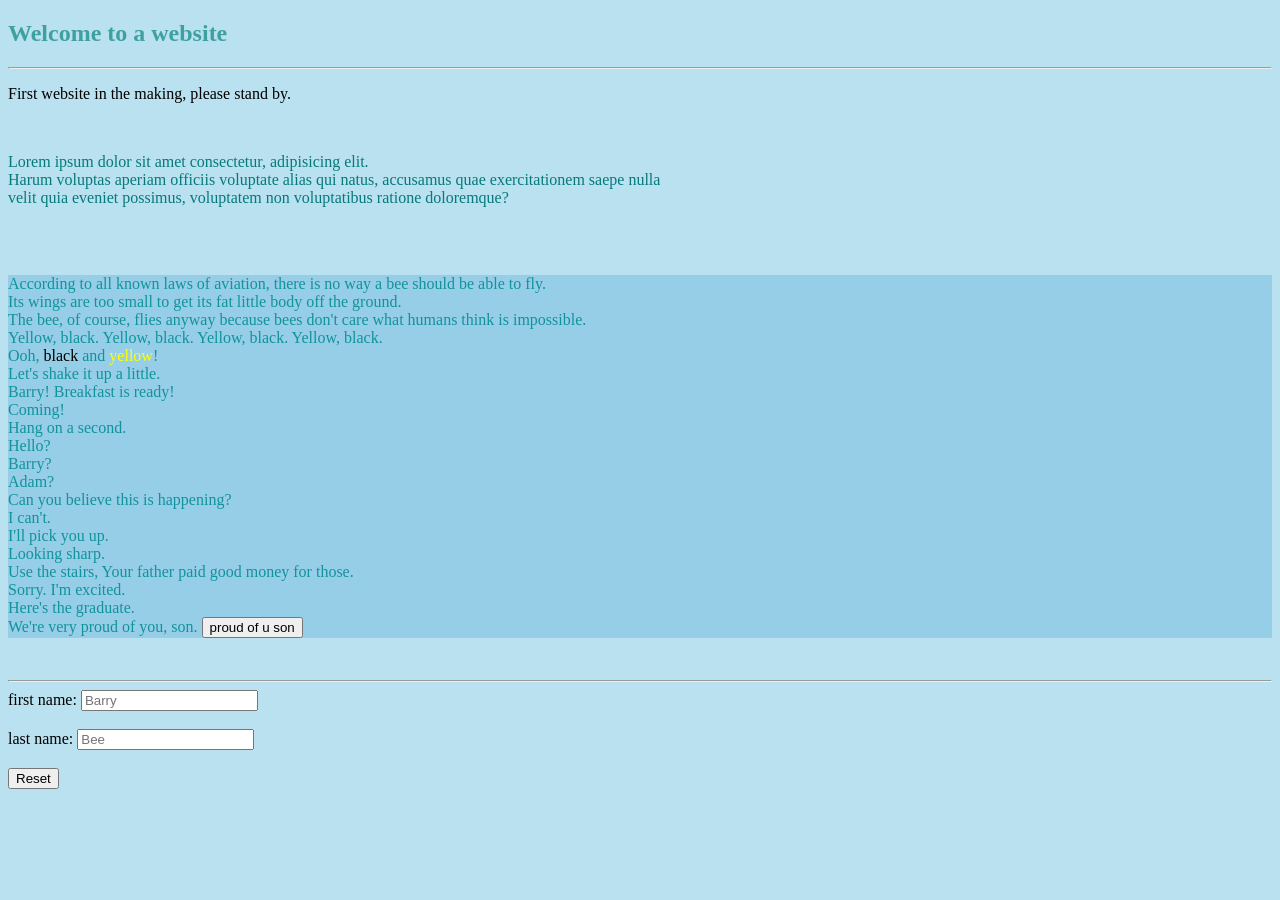
==== index.html @ c17871ee "Update index.html" ====
<!DOCTYPE html>
<html>
  <head>
    <meta charset="UTF-8">
    <title>Cherripie</title>
    <!--meta name= description / content (this adds a quick description to your website for a browser)-->
    <!--meta name= keywords / content (this lets a browser direct people to your website more, who look for the same keywords ur website is about)-->
    <!--meta name= author / content (name of person who made the website (aka u))-->
    <meta name="viewport" content="width=device-width, initial-scale=1.0">
    <link rel="stylesheet" href="style.css">
  </head>
  <body style="background-color: rgb(186, 225, 240);">
    <h2 style="color: rgb(63, 160, 160);">Welcome to a website</h2>
    <hr>
    <p>First website in the making, please stand by.</p>
    <br>
    <p style="color: rgb(6, 122, 122);"> Lorem ipsum dolor sit amet consectetur, adipisicing elit. 
      <br>Harum voluptas aperiam officiis voluptate alias qui natus, accusamus quae exercitationem saepe nulla 
      <br>velit quia eveniet possimus, voluptatem non voluptatibus ratione doloremque?</p>
      <br>
      <br>
      <div style="background-color: rgb(151, 206, 231); color: rgb(16, 147, 156);">
        <p>
          According to all known laws of aviation, there is no way a bee should be able to fly.
<br>Its wings are too small to get its fat little body off the ground.
<br>The bee, of course, flies anyway because bees don't care what humans think is impossible.
<br>Yellow, black. Yellow, black. Yellow, black. Yellow, black.
<br>Ooh, <span style="color: black;">black</span> and <span style="color: yellow;">yellow</span>!
<br>Let's shake it up a little.
<br>Barry! Breakfast is ready!
<br>Coming!
<br>Hang on a second.
<br>Hello?
<br>Barry?
<br>Adam?
<br>Can you believe this is happening?
<br>I can't.
<br>I'll pick you up.
<br>Looking sharp.
<br>Use the stairs, Your father paid good money for those.
<br>Sorry. I'm excited.
<br>Here's the graduate.
<br>We're very proud of you, son.

<button>proud of u son</button>

        </p>
      </div>
<!--Note-->
    

<br>
<hr>


<form>
<div>
  <label for="fname">first name:</label>
  <input type="text" id="fname" name="fname" placeholder="Barry">
</div>

<br>

<div>
  <label for="lname">last name:</label>
  <input type="text" id="lname" name="lname" placeholder="Bee">
</div>

<br>

<div>
  <input type="reset">
</div>

</form>
  </body>
  
</html>
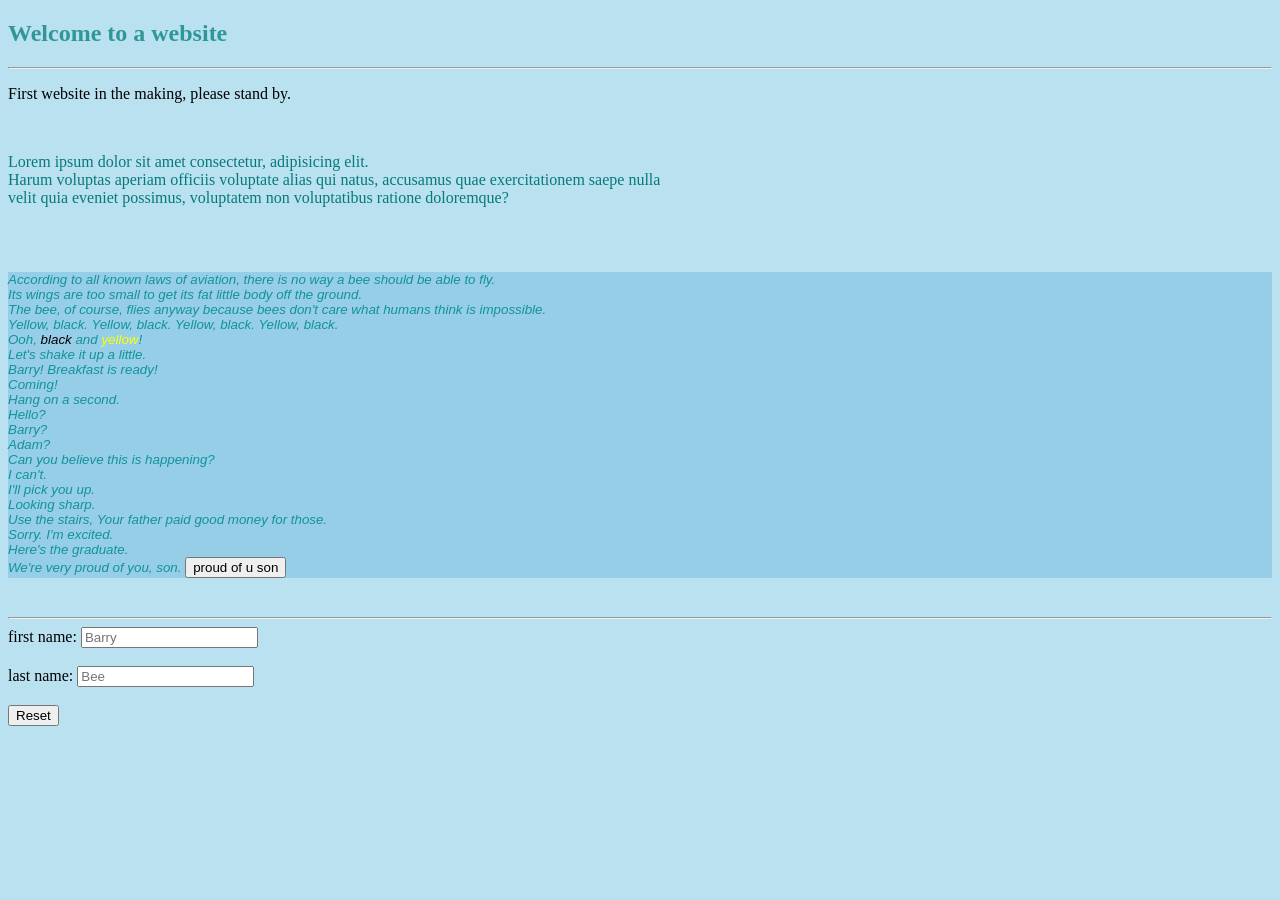
==== commit 9563cb89: "Css changes" ====
--- a/index.html
+++ b/index.html
@@ -9,17 +9,18 @@
     <meta name="viewport" content="width=device-width, initial-scale=1.0">
     <link rel="stylesheet" href="style.css">
   </head>
-  <body style="background-color: rgb(186, 225, 240);">
-    <h2 style="color: rgb(63, 160, 160);">Welcome to a website</h2>
+  <body>
+    <h2 id="Welcome">Welcome to a website</h2>
     <hr>
     <p>First website in the making, please stand by.</p>
     <br>
-    <p style="color: rgb(6, 122, 122);"> Lorem ipsum dolor sit amet consectetur, adipisicing elit. 
+    <p id="PL"> Lorem ipsum dolor sit amet consectetur, adipisicing elit. 
       <br>Harum voluptas aperiam officiis voluptate alias qui natus, accusamus quae exercitationem saepe nulla 
       <br>velit quia eveniet possimus, voluptatem non voluptatibus ratione doloremque?</p>
+
       <br>
       <br>
-      <div style="background-color: rgb(151, 206, 231); color: rgb(16, 147, 156);">
+      <div id="BeeMovie">
         <p>
           According to all known laws of aviation, there is no way a bee should be able to fly.
 <br>Its wings are too small to get its fat little body off the ground.
--- a/style.css
+++ b/style.css
@@ -0,0 +1,25 @@
+head{
+
+    background-color:  rgb(186, 225, 240);
+}
+
+body{
+
+   background-color:  rgb(186, 225, 240); 
+
+   #Welcome{
+    color: rgb(47, 151, 151);
+   }
+
+   #PL{
+    color: rgb(6, 122, 122);
+   }
+   
+   #BeeMovie{
+    background-color: rgb(151, 206, 231);
+    color: rgb(16, 147, 156);
+    font-style: italic;
+    font-family: Verdana, Geneva, Tahoma, sans-serif;
+    font-size: smaller;
+   }
+}
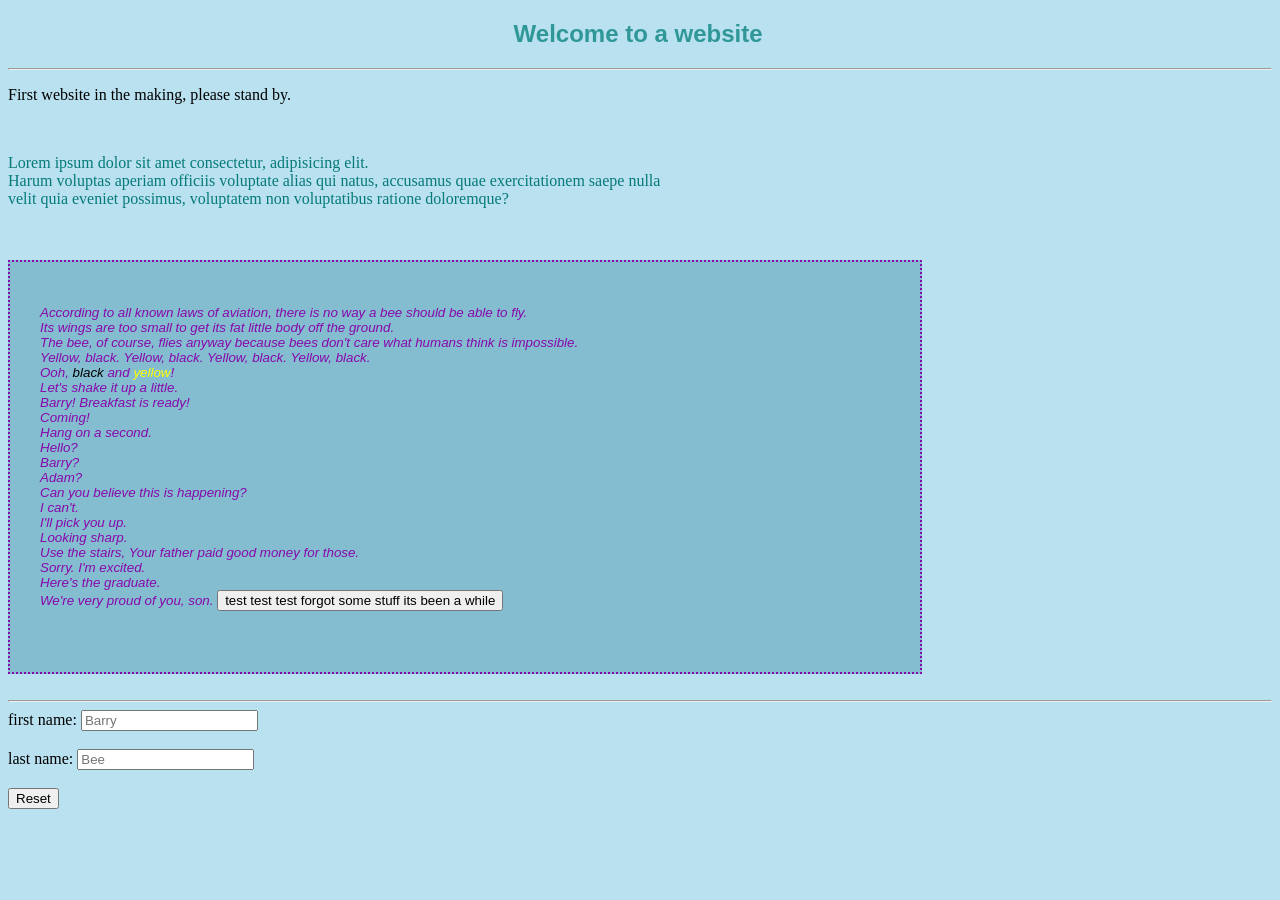
==== commit e46b4bb7: "Test forgot how it works" ====
--- a/index.html
+++ b/index.html
@@ -43,7 +43,7 @@
 <br>Here's the graduate.
 <br>We're very proud of you, son.
 
-<button>proud of u son</button>
+<button>test test test forgot some stuff its been a while</button>
 
         </p>
       </div>
--- a/style.css
+++ b/style.css
@@ -6,9 +6,12 @@
 body{
 
    background-color:  rgb(186, 225, 240); 
-
+   
    #Welcome{
+    margin-left: 40%;
+    
     color: rgb(47, 151, 151);
+    font-family:Arial, Helvetica, sans-serif
    }
 
    #PL{
@@ -16,10 +19,16 @@
    }
    
    #BeeMovie{
-    background-color: rgb(151, 206, 231);
-    color: rgb(16, 147, 156);
+    border: 2px dotted;
+    width: 850px;
+    height: 350px;
+    background: rgb(132, 188, 208);
+
+    color: rgb(136, 9, 171);
     font-style: italic;
     font-family: Verdana, Geneva, Tahoma, sans-serif;
     font-size: smaller;
+
+    padding: 30px;
    }
 }
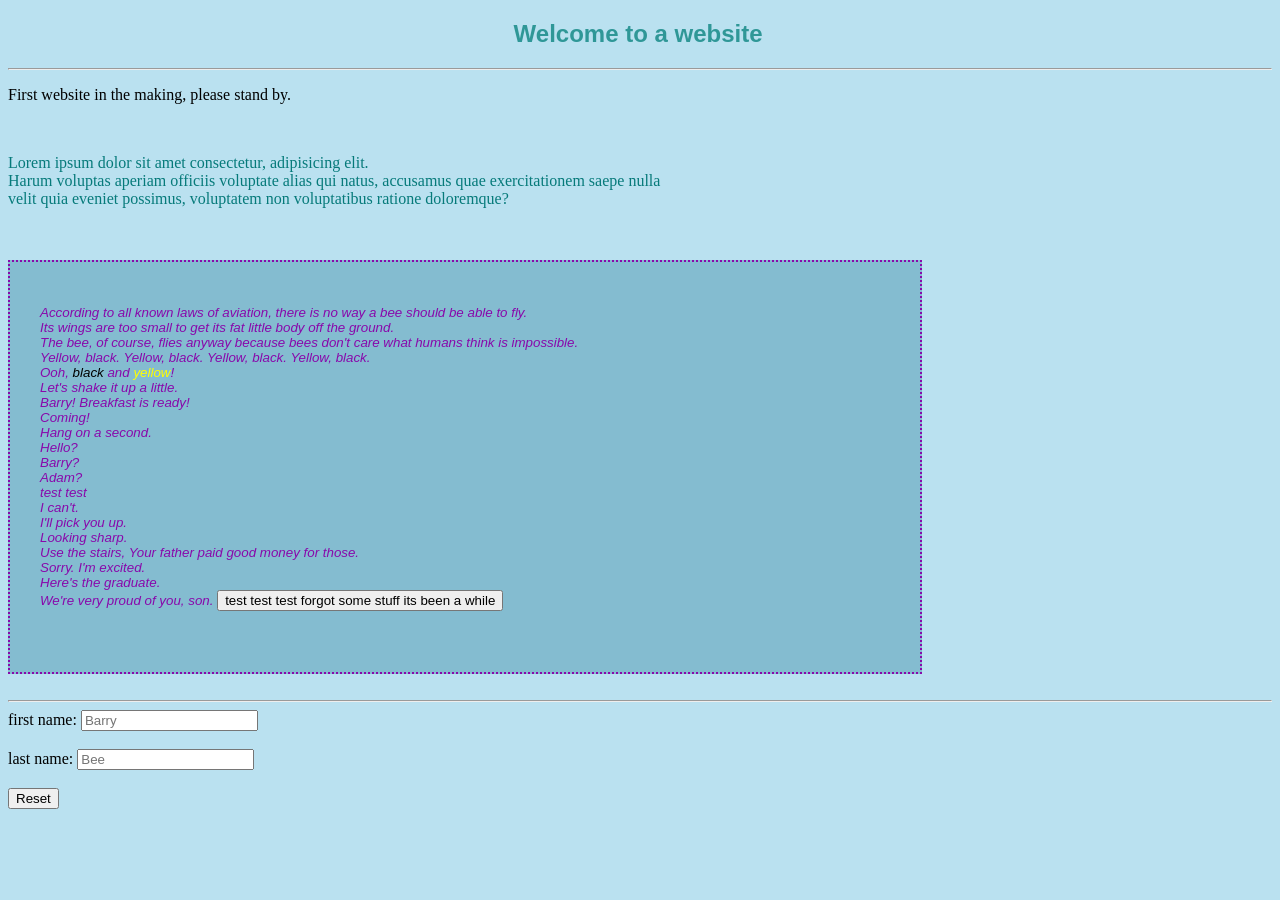
==== commit f23a0f48: "test 2" ====
--- a/index.html
+++ b/index.html
@@ -34,7 +34,7 @@
 <br>Hello?
 <br>Barry?
 <br>Adam?
-<br>Can you believe this is happening?
+<br>test test
 <br>I can't.
 <br>I'll pick you up.
 <br>Looking sharp.
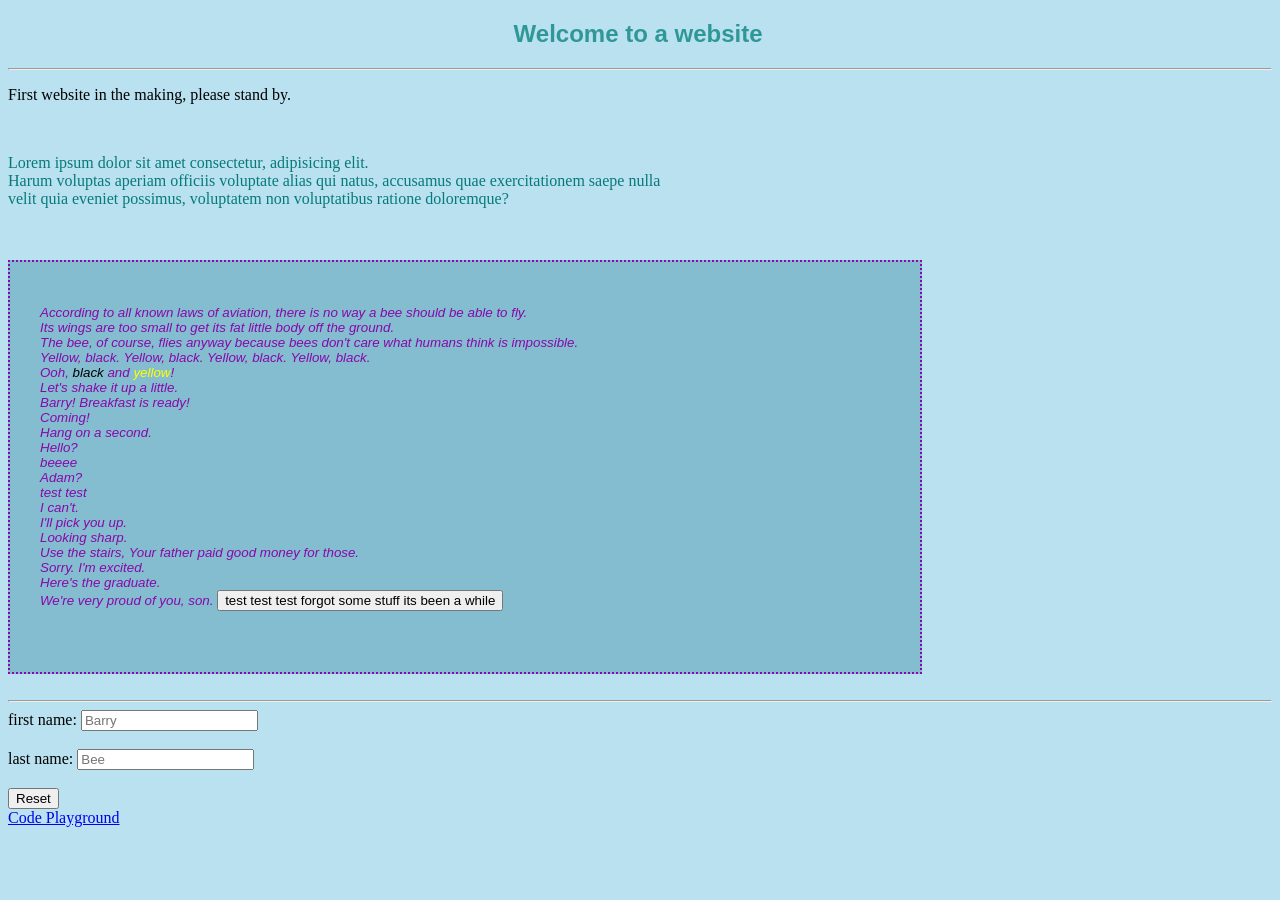
==== commit 36d439c9: "New page added" ====
--- a/index.html
+++ b/index.html
@@ -32,7 +32,7 @@
 <br>Coming!
 <br>Hang on a second.
 <br>Hello?
-<br>Barry?
+<br>beeee
 <br>Adam?
 <br>test test
 <br>I can't.
@@ -74,6 +74,7 @@
 </div>
 
 </form>
+<a href="CodePlayground.html">Code Playground</a>
   </body>
   
 </html>
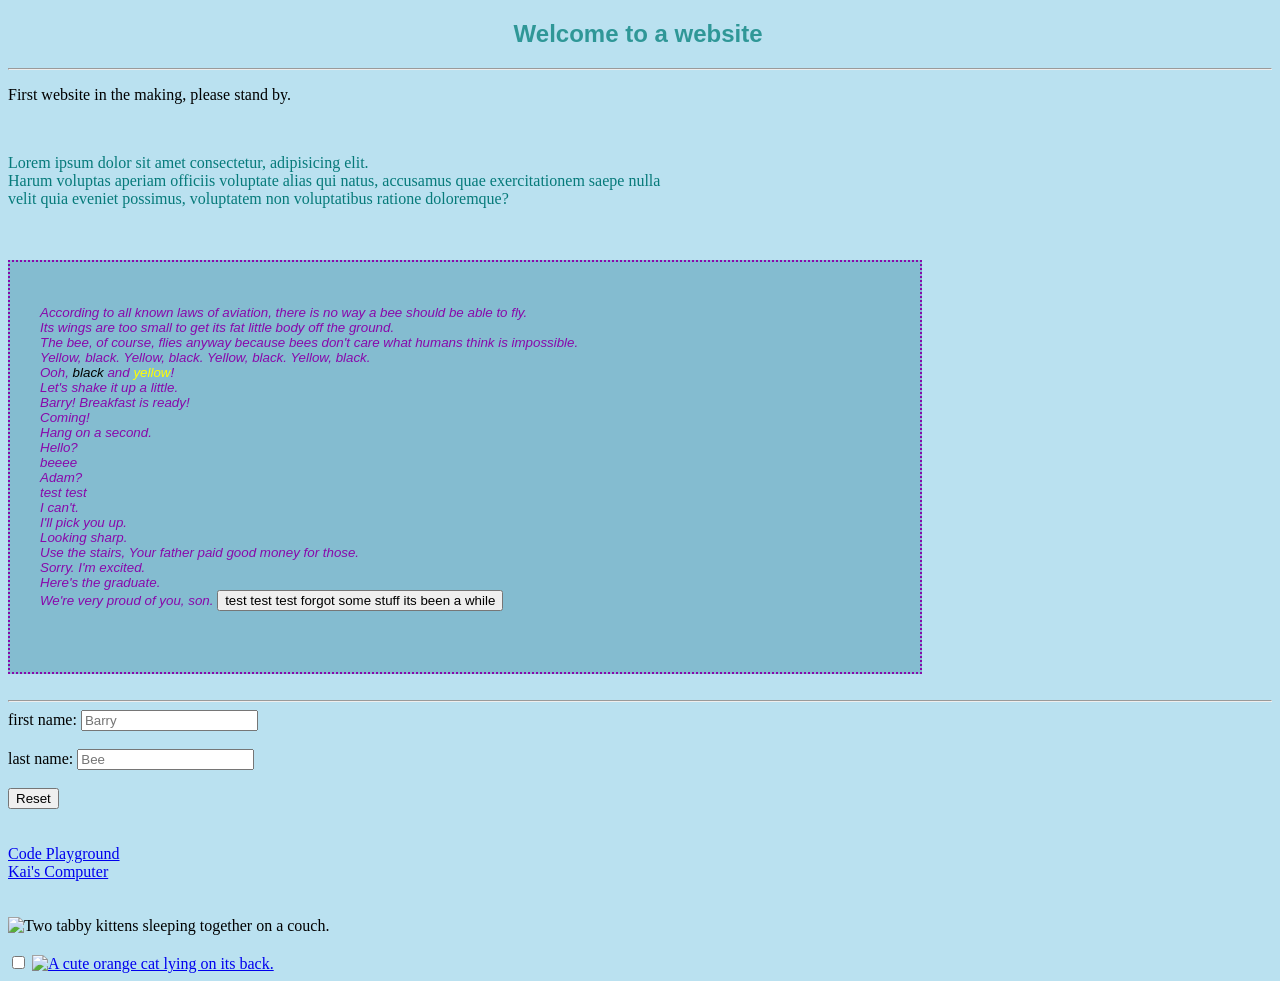
==== commit 00d179ba: "Adding kai's desktop page" ====
--- a/index.html
+++ b/index.html
@@ -1,13 +1,15 @@
 <!DOCTYPE html>
-<html>
+<html lang="en">
   <head>
     <meta charset="UTF-8">
+    <meta name="vieswport" content="width=device-width, initial-scale=1.0">
+    <link rel="preconnect" href="https://fonts.googleapis.com" />
+    <link rel="icon" href="favicon.ico" />
+    <link rel="stylesheet" href="./style.css">
     <title>Cherripie</title>
     <!--meta name= description / content (this adds a quick description to your website for a browser)-->
     <!--meta name= keywords / content (this lets a browser direct people to your website more, who look for the same keywords ur website is about)-->
     <!--meta name= author / content (name of person who made the website (aka u))-->
-    <meta name="viewport" content="width=device-width, initial-scale=1.0">
-    <link rel="stylesheet" href="style.css">
   </head>
   <body>
     <h2 id="Welcome">Welcome to a website</h2>
@@ -74,7 +76,20 @@
 </div>
 
 </form>
-<a href="CodePlayground.html">Code Playground</a>
+<br>
+<br>
+<a href="codeplayground.html">Code Playground</a>
+<br>
+<a href="kaiscomputer.html">Kai's Computer</a>
+<br>
+    <br>
+    <br>
+    <img src="https://cdn.freecodecamp.org/curriculum/cat-photo-app/cats.jpg" alt="Two tabby kittens sleeping together on a couch." />
+    <br>
+    <br>
+    <input type="checkbox" unchecked />
+    <a href="https://freecatphotoapp.com">
+      <img src="https://cdn.freecodecamp.org/curriculum/cat-photo-app/relaxing-cat.jpg" alt="A cute orange cat lying on its back."></a>
   </body>
   
 </html>
